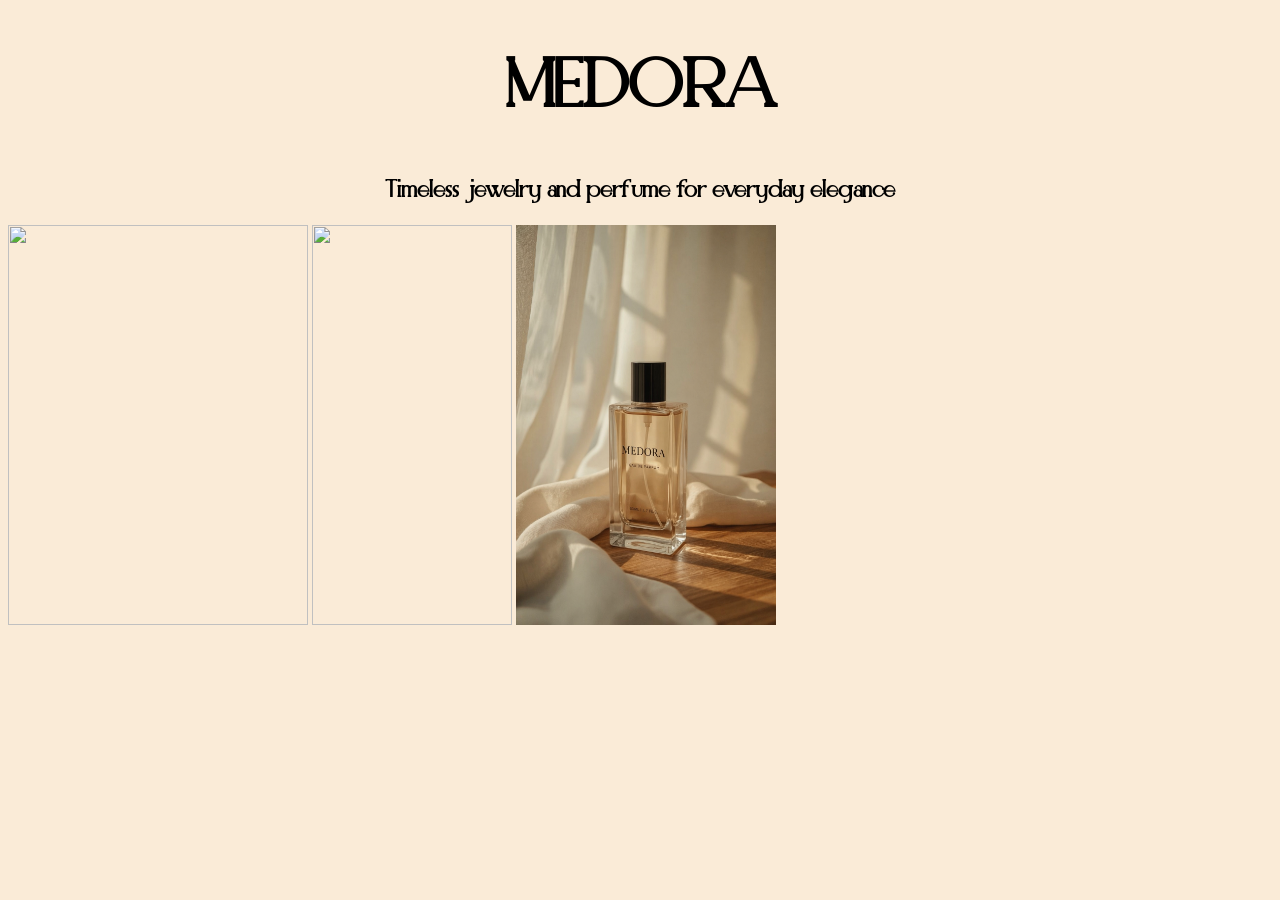
==== index.html @ c2e5f575 "Add files via upload" ====
<!DOCTYPE html>
<html lang="en">
<head>
    <meta charset="UTF-8">
    <meta name="viewport" content="width=device-width, initial-scale=1.0">
    <title>Medora</title>
    <link rel="stylesheet" href="style.css">
</head>
<body>
    <h1>MEDORA</h1>
    <h2> Timeless jewelry and perfume for everyday elegance </h2>
    <img src="https://i.pinimg.com/736x/15/9c/69/159c69a857bfc88fd407c4293804095e.jpg" width=300; height=400;>
    <img src="https://i.pinimg.com/736x/b5/44/f0/b544f051d4837b771021a98ce257af5f.jpg" width=200; height=400;>
    <img src="ChatGPT Image Apr 21, 2026, 09_17_03 AM.png" width=260; height=400;>
</body>
</html>
---- style.css ----
@font-face{
    font-family:Elegant;
    src: url(elegant.ttf);
    font: weight 1px;
}

body{
    background-color: antiquewhite;
}

h1{
    text-align: center;
    font-family:Elegant;
    font-size:70px;
}

h2{
    text-align: center;
    font-family:Elegant;
}
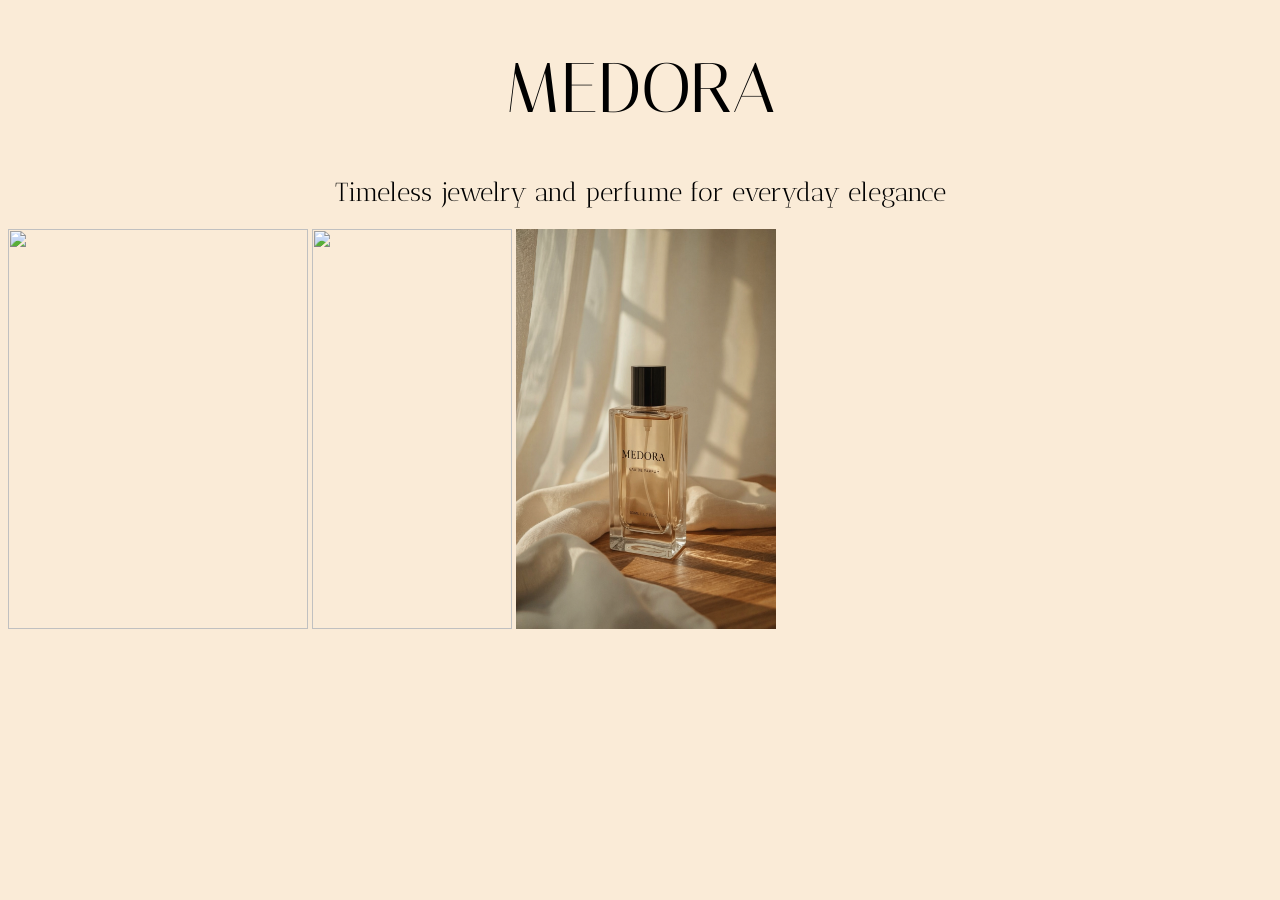
==== commit 00c8fd85: "Add files via upload" ====
--- a/index.html
+++ b/index.html
@@ -5,6 +5,12 @@
     <meta name="viewport" content="width=device-width, initial-scale=1.0">
     <title>Medora</title>
     <link rel="stylesheet" href="style.css">
+    <link rel="preconnect" href="https://fonts.googleapis.com">
+<link rel="preconnect" href="https://fonts.gstatic.com" crossorigin>
+<link href="https://fonts.googleapis.com/css2?family=Italiana&display=swap" rel="stylesheet">
+<link rel="preconnect" href="https://fonts.googleapis.com">
+<link rel="preconnect" href="https://fonts.gstatic.com" crossorigin>
+<link href="https://fonts.googleapis.com/css2?family=Antic+Didone&display=swap" rel="stylesheet">
 </head>
 <body>
     <h1>MEDORA</h1>
--- a/style.css
+++ b/style.css
@@ -1,9 +1,15 @@
 
-@font-face{
-    font-family:Elegant;
-    src: url(elegant.ttf);
-    font: weight 1px;
-}
+.italiana-regular {
+    font-family: "Italiana", sans-serif;
+    font-weight: 400;
+    font-style: normal;
+  }
+  .antic-didone-regular {
+    font-family: "Antic Didone", serif;
+    font-weight: 400;
+    font-style: normal;
+  }
+  
 
 body{
     background-color: antiquewhite;
@@ -11,11 +17,15 @@
 
 h1{
     text-align: center;
-    font-family:Elegant;
+    font-family:Italiana;
     font-size:70px;
+    font-weight:5;
 }
 
 h2{
     text-align: center;
-    font-family:Elegant;
+    font-family:"Antic Didone", serif;
+    font-size:26px;
+    font-weight:5;
+    
 }
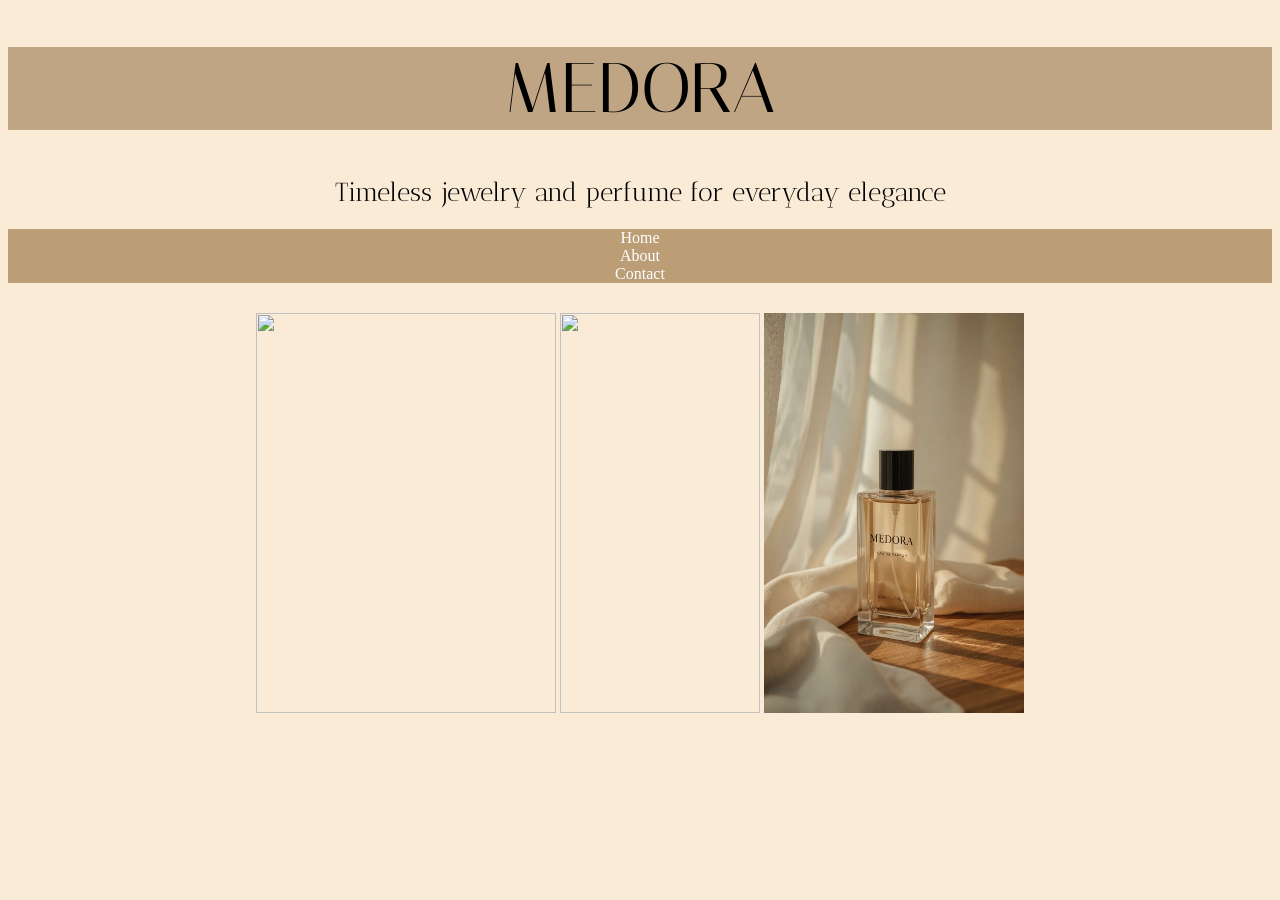
==== commit 06dff165: "Add files via upload" ====
--- a/index.html
+++ b/index.html
@@ -15,8 +15,22 @@
 <body>
     <h1>MEDORA</h1>
     <h2> Timeless jewelry and perfume for everyday elegance </h2>
-    <img src="https://i.pinimg.com/736x/15/9c/69/159c69a857bfc88fd407c4293804095e.jpg" width=300; height=400;>
-    <img src="https://i.pinimg.com/736x/b5/44/f0/b544f051d4837b771021a98ce257af5f.jpg" width=200; height=400;>
-    <img src="ChatGPT Image Apr 21, 2026, 09_17_03 AM.png" width=260; height=400;>
+    <!-- Navigtion bar-->
+    <ul>
+        <li><a href="index.html">Home</a></li>
+        <li><a href="about.html">About</a></li>
+        <li><a href="">Contact</a></li>
+    </ul>
+    <!-- Navigtion bar-->
+    
+    <div class ="images">
+        <img src="https://i.pinimg.com/736x/15/9c/69/159c69a857bfc88fd407c4293804095e.jpg" width=300; height=400;>
+        <img src="https://i.pinimg.com/736x/b5/44/f0/b544f051d4837b771021a98ce257af5f.jpg" width=200; height=400;>
+        <img src="ChatGPT Image Apr 21, 2026, 09_17_03 AM.png" width=260; height=400;>
+      </div>
+   
+    
+    
+
 </body>
 </html>
--- a/style.css
+++ b/style.css
@@ -17,9 +17,11 @@
 
 h1{
     text-align: center;
-    font-family:Italiana;
+    font-family: "Italiana", sans-serif;
     font-size:70px;
     font-weight:5;
+    background-color: rgb(192, 165, 133);
+   
 }
 
 h2{
@@ -28,4 +30,37 @@
     font-size:26px;
     font-weight:5;
     
+}
+
+h3{
+  text-align: center;
+  font-family: "Italiana", sans-serif;
+  font-size:20px;
+  
+}
+
+ul{
+  list-style-type:none;
+  margin:0;
+  padding: 0;
+  background-color: #bb9d76;
+  display:block;
+}
+
+ul li a {
+  display: block;
+  color: white;
+  text-align: center;
+  padding: 14px 16px;
+  text-decoration: none;
+  padding:0;
+  justify-content: center;
+}
+
+ul li a:hover {
+  background-color: #ccaf8f;
+}
+.images{
+  margin-top:30px;
+  text-align: center;
 }
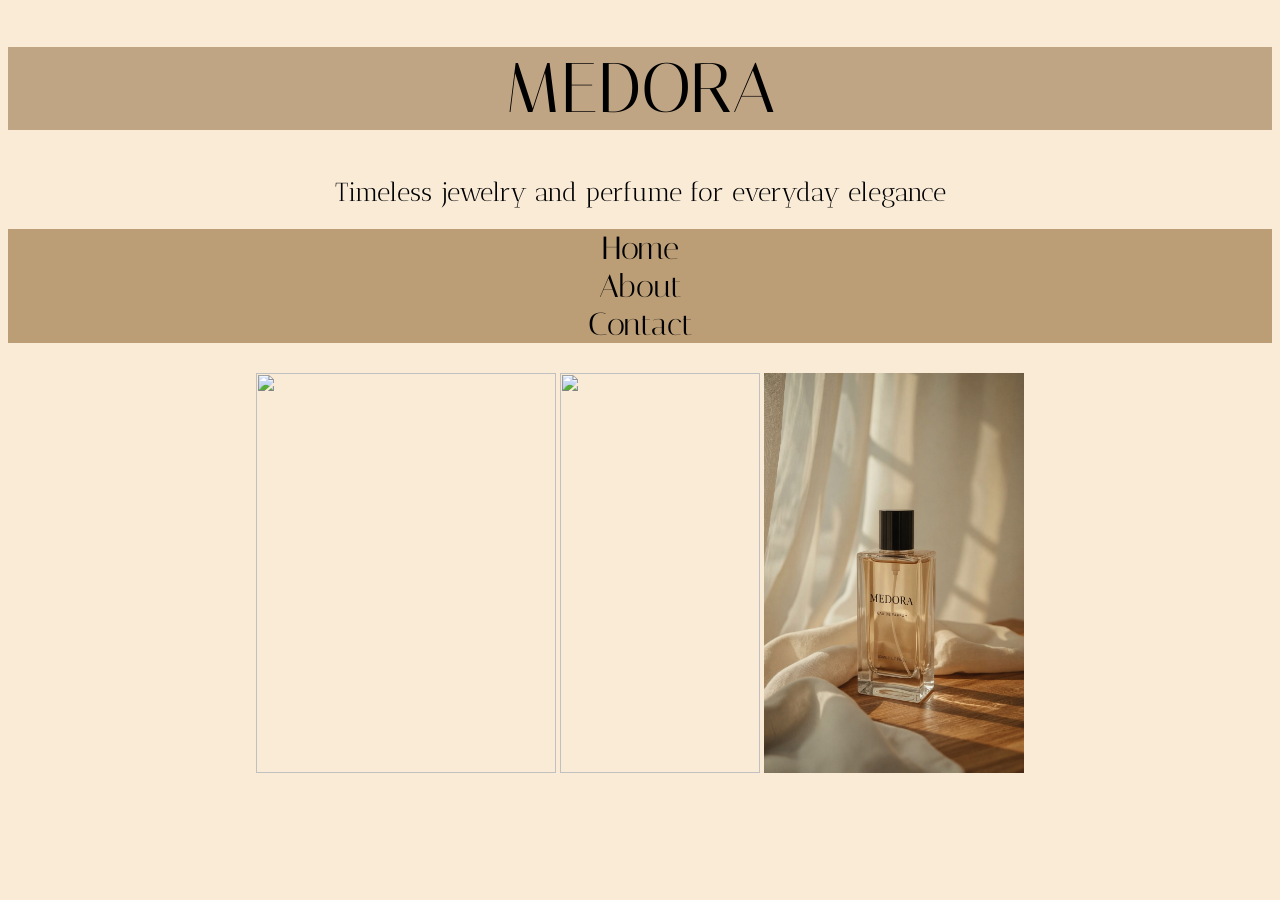
==== commit 084a4f04: "Add files via upload" ====
--- a/index.html
+++ b/index.html
@@ -11,6 +11,7 @@
 <link rel="preconnect" href="https://fonts.googleapis.com">
 <link rel="preconnect" href="https://fonts.gstatic.com" crossorigin>
 <link href="https://fonts.googleapis.com/css2?family=Antic+Didone&display=swap" rel="stylesheet">
+<script src="script.js"></script>
 </head>
 <body>
     <h1>MEDORA</h1>
@@ -19,7 +20,7 @@
     <ul>
         <li><a href="index.html">Home</a></li>
         <li><a href="about.html">About</a></li>
-        <li><a href="">Contact</a></li>
+        <li><a href="contact.html">Contact</a></li>
     </ul>
     <!-- Navigtion bar-->
     
@@ -29,7 +30,7 @@
         <img src="ChatGPT Image Apr 21, 2026, 09_17_03 AM.png" width=260; height=400;>
       </div>
    
-    
+     
     
 
 </body>
--- a/style.css
+++ b/style.css
@@ -39,17 +39,32 @@
   
 }
 
+h4{
+  text-align: center;
+  font-family: "Italiana", sans-serif;
+}
+
+h5{
+  text-align: center;
+  font-family: "Italiana", sans-serif;
+}
+
 ul{
   list-style-type:none;
   margin:0;
   padding: 0;
   background-color: #bb9d76;
   display:block;
+  font-family: "Italiana", sans-serif;
+  color: black;
+  font-size: xx-large;
+  text-align: center;
+ 
 }
 
 ul li a {
   display: block;
-  color: white;
+  color: rgb(0, 0, 0);
   text-align: center;
   padding: 14px 16px;
   text-decoration: none;
@@ -63,4 +78,43 @@
 .images{
   margin-top:30px;
   text-align: center;
-}+}
+
+.card {
+  /* Add shadows to create the "card" effect */
+  box-shadow: 0 4px 8px 0 rgba(0,0,0,0.2);
+  transition: 0.3s;
+  display:flex;
+  justify-content:center;
+  align-items:center;
+  margin-top:35px;
+}
+
+/* On mouse-over, add a deeper shadow */
+.card:hover {
+  box-shadow: 0 8px 16px 0 rgba(0,0,0,0.2);
+}
+
+/* Add some padding inside the card container */
+.container {
+  padding: 2px 16px;
+}
+
+input, textarea {
+  width: 300px;
+  padding: 8px;
+  margin-bottom: 10px;
+ }
+ 
+ button {
+  padding: 10px 15px;
+  background-color: rgb(190, 167, 124);
+  color: white;
+  border: none;
+ }
+ 
+ button:hover {
+  background-color: rgba(214, 186, 127, 0.774);
+ }
+ 
+ 
